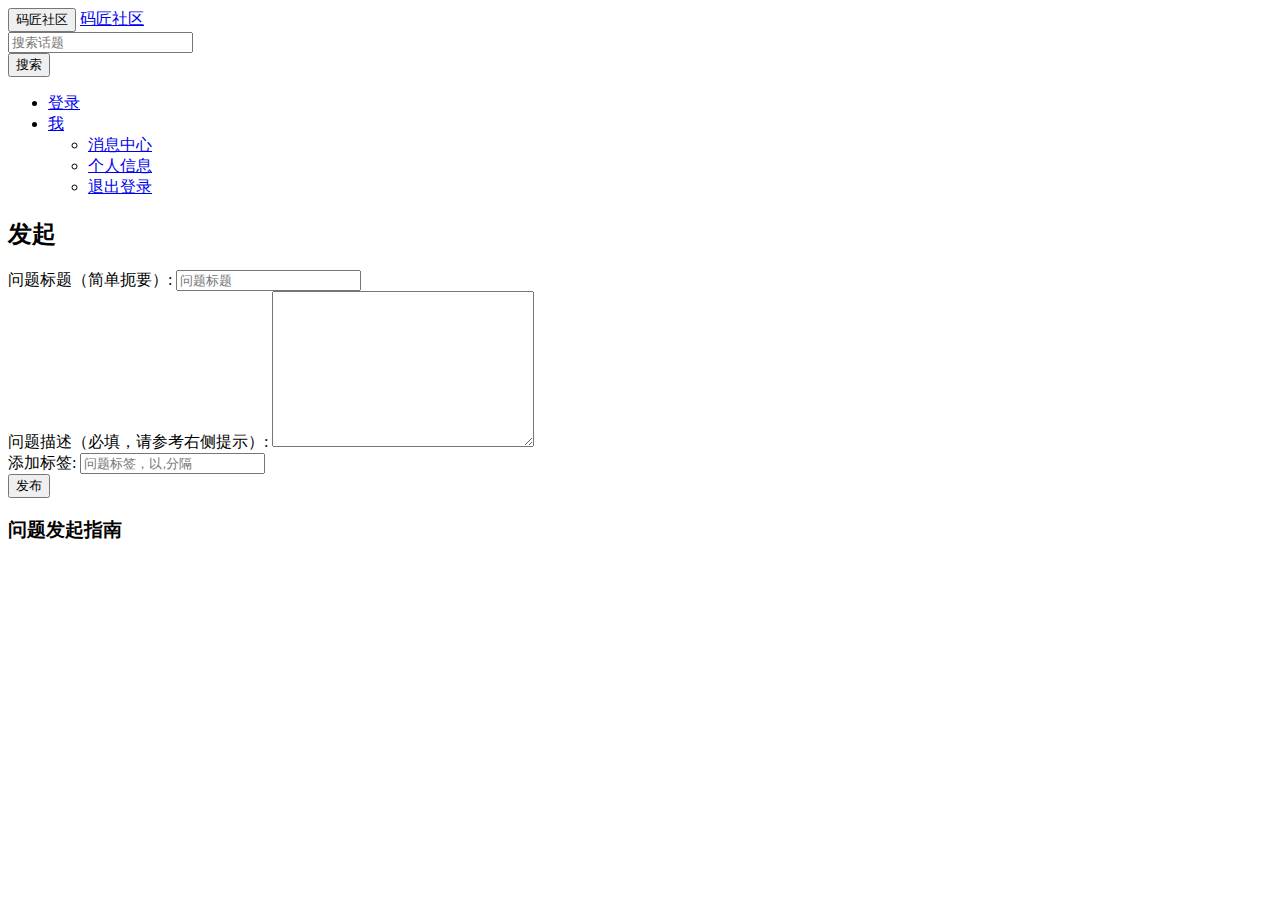
==== src/main/resources/templates/publish.html @ 552a4e57 "add publish html page" ====
<!DOCTYPE HTML>
<html xmlns:th="http://www.thymeleaf.org" lang="">
<head>
    <title>发布 - 码匠社区</title>
    <meta http-equiv="Content-Type" content="text/html; charset=UTF-8"/>
    <script src="webjars/jquery/3.2.1-1/dist/jquery.min.js"></script>
    <script src="webjars/bootstrap/3.3.7-1/js/bootstrap.min.js"></script>
    <link rel="stylesheet" href="webjars/bootstrap/3.3.7-1/css/bootstrap.min.css"/>
    <link rel="stylesheet" href="webjars/bootstrap/3.3.7-1/css/bootstrap-theme.min.css"/>
    <link rel="stylesheet" th:href="@{css/community.css}">
</head>
<body>
<nav class="navbar navbar-default">
    <div class="container-fluid">
        <!-- Brand and toggle get grouped for better mobile display -->
        <div class="navbar-header">
            <button type="button" class="navbar-toggle collapsed" data-toggle="collapse"
                    data-target="#bs-example-navbar-collapse-1" aria-expanded="false">
                <span class="sr-only">码匠社区</span>
            </button>
            <a class="navbar-brand" href="#">码匠社区</a>
        </div>

        <!-- Collect the nav links, forms, and other content for toggling -->
        <div class="collapse navbar-collapse" id="bs-example-navbar-collapse-1">
            <form class="navbar-form navbar-left">
                <div class="form-group">
                    <label>
                        <input type="text" class="form-control" placeholder="搜索话题">
                    </label>
                </div>
                <button type="submit" class="btn btn-default">搜索</button>
            </form>
            <ul class="nav navbar-nav navbar-right">
                <!--/*@thymesVar id="user" type="com.xlizen.community.model.User"*/-->
                <li th:if="${session.user == null}"><a
                        href="https://github.com/login/oauth/authorize?client_id=b6810a4f9bd213111ab9&redirect_uri=http://localhost:8090/callback&scope=user&state=1">登录</a>
                </li>
                <li class="dropdown" th:if="${session.user != null}">
                    <a href="#" class="dropdown-toggle" data-toggle="dropdown" role="button" aria-haspopup="true"
                       aria-expanded="false" th:text="${session.user.getName()}">我 <span class="caret"></span></a>
                    <ul class="dropdown-menu">
                        <li><a href="#">消息中心</a></li>
                        <li><a href="#">个人信息</a></li>
                        <li><a href="#">退出登录</a></li>
                    </ul>
                </li>
            </ul>
        </div><!-- /.navbar-collapse -->
    </div><!-- /.container-fluid -->
</nav>
<div class="container-fluid main" >
    <div class="row">
        <div class="col-lg-9 col-md-12 col-sm-12 col-xs-12">
            <H2><span class="glyphicon glyphicon-plus" aria-hidden="true">发起</span></H2>
            <form action="">
                <div class="form-group">
                    <label for="title">问题标题（简单扼要）:</label>
                    <input type="email" class="form-control" id="title" placeholder="问题标题">
                </div>
                <div class="form-group">
                    <label for="description">问题描述（必填，请参考右侧提示）:</label>
                    <textarea name="description" id="description" class="form-control" cols="30" rows="10"></textarea>
                </div>
                <div class="form-group">
                    <label for="tag">添加标签:</label>
                    <input type="email" class="form-control" id="tag" placeholder="问题标签，以,分隔">
                </div>
                <!-- Indicates a successful or positive action -->
                <button type="submit" class="btn btn-success btn_publish">发布</button>
            </form>
        </div>

        <div class="col-lg-3 col-md-12 col-sm-12 col-xs-12">
            <h3>问题发起指南</h3>

        </div>
    </div>
</div>
</body>
</html>
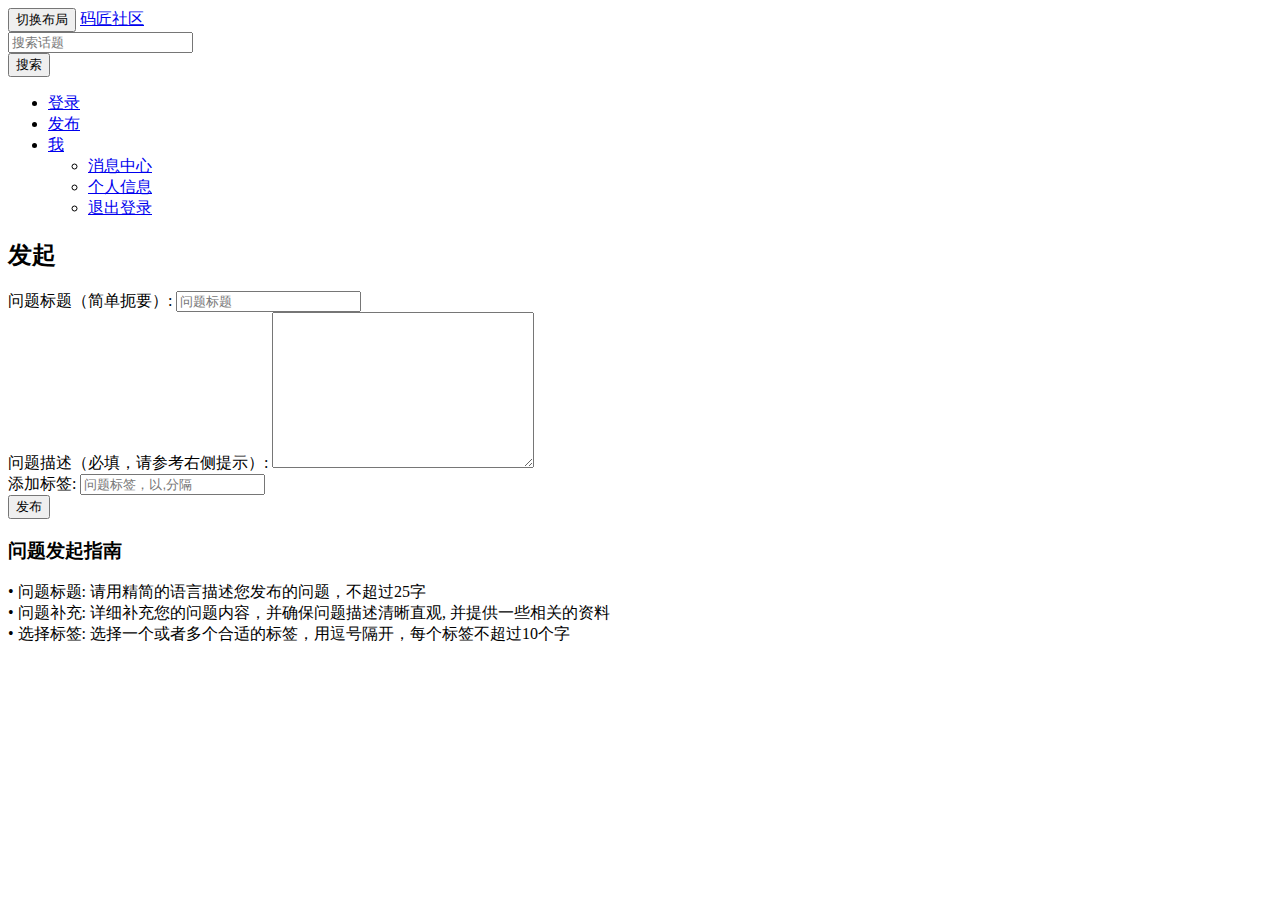
==== commit befdfabc: "finish publish" ====
--- a/src/main/resources/templates/publish.html
+++ b/src/main/resources/templates/publish.html
@@ -16,7 +16,10 @@
         <div class="navbar-header">
             <button type="button" class="navbar-toggle collapsed" data-toggle="collapse"
                     data-target="#bs-example-navbar-collapse-1" aria-expanded="false">
-                <span class="sr-only">码匠社区</span>
+                <span class="sr-only">切换布局</span>
+                <span class="icon-bar"></span>
+                <span class="icon-bar"></span>
+                <span class="icon-bar"></span>
             </button>
             <a class="navbar-brand" href="#">码匠社区</a>
         </div>
@@ -25,9 +28,7 @@
         <div class="collapse navbar-collapse" id="bs-example-navbar-collapse-1">
             <form class="navbar-form navbar-left">
                 <div class="form-group">
-                    <label>
-                        <input type="text" class="form-control" placeholder="搜索话题">
-                    </label>
+                    <input type="text" class="form-control" placeholder="搜索话题">
                 </div>
                 <button type="submit" class="btn btn-default">搜索</button>
             </form>
@@ -36,9 +37,14 @@
                 <li th:if="${session.user == null}"><a
                         href="https://github.com/login/oauth/authorize?client_id=b6810a4f9bd213111ab9&redirect_uri=http://localhost:8090/callback&scope=user&state=1">登录</a>
                 </li>
+                <li th:if="${session.user != null}">
+                    <a href="/publish">发布</a>
+                </li>
                 <li class="dropdown" th:if="${session.user != null}">
                     <a href="#" class="dropdown-toggle" data-toggle="dropdown" role="button" aria-haspopup="true"
-                       aria-expanded="false" th:text="${session.user.getName()}">我 <span class="caret"></span></a>
+                       aria-expanded="false">
+                        <span th:text="${session.user.getName()}">我</span>
+                        <span class="caret"></span></a>
                     <ul class="dropdown-menu">
                         <li><a href="#">消息中心</a></li>
                         <li><a href="#">个人信息</a></li>
@@ -49,22 +55,23 @@
         </div><!-- /.navbar-collapse -->
     </div><!-- /.container-fluid -->
 </nav>
-<div class="container-fluid main" >
+<div class="container-fluid main">
     <div class="row">
         <div class="col-lg-9 col-md-12 col-sm-12 col-xs-12">
             <H2><span class="glyphicon glyphicon-plus" aria-hidden="true">发起</span></H2>
-            <form action="">
+            <div th:if="${error}" class="alert alert-danger col-lg-12 text-center" th:text="${error}"></div>
+            <form action="/publish" method="post">
                 <div class="form-group">
                     <label for="title">问题标题（简单扼要）:</label>
-                    <input type="email" class="form-control" id="title" placeholder="问题标题">
+                    <input type="text" class="form-control" name="title" id="title" placeholder="问题标题" th:value="${title}">
                 </div>
                 <div class="form-group">
                     <label for="description">问题描述（必填，请参考右侧提示）:</label>
-                    <textarea name="description" id="description" class="form-control" cols="30" rows="10"></textarea>
+                    <textarea name="description" id="description" class="form-control" cols="30" rows="10" th:text="${description}"></textarea>
                 </div>
                 <div class="form-group">
                     <label for="tag">添加标签:</label>
-                    <input type="email" class="form-control" id="tag" placeholder="问题标签，以,分隔">
+                    <input type="text" class="form-control" name="tag" id="tag" placeholder="问题标签，以,分隔" th:value="${tag}">
                 </div>
                 <!-- Indicates a successful or positive action -->
                 <button type="submit" class="btn btn-success btn_publish">发布</button>
@@ -73,7 +80,9 @@
 
         <div class="col-lg-3 col-md-12 col-sm-12 col-xs-12">
             <h3>问题发起指南</h3>
-
+            • 问题标题: 请用精简的语言描述您发布的问题，不超过25字 <br>
+            • 问题补充: 详细补充您的问题内容，并确保问题描述清晰直观, 并提供一些相关的资料<br>
+            • 选择标签: 选择一个或者多个合适的标签，用逗号隔开，每个标签不超过10个字<br>
         </div>
     </div>
 </div>
